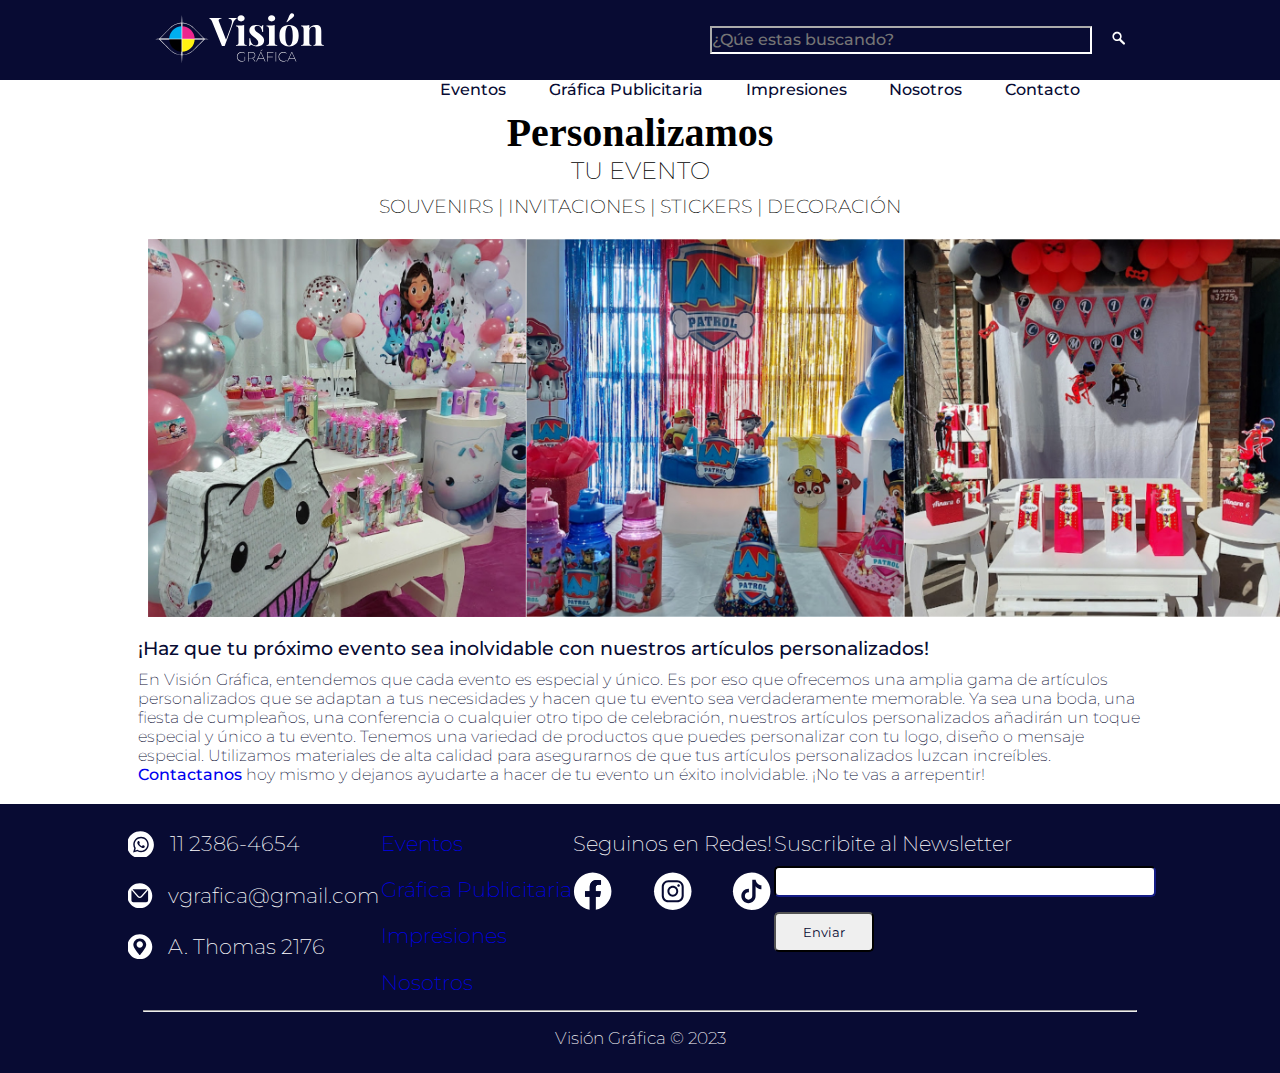
==== pages/01eventos.html @ 34a71d85 "Vision grafica" ====
<!DOCTYPE html>
<html lang="es">
<head>
    <meta charset="UTF-8">
    <meta name="viewport" content="width=device-width, initial-scale=1.0">
    <title>Personalizamos tu Evento</title>
    <link rel="stylesheet" href="/css/style01.css">
</head>
<body>

    <header>
        <div>
        <a href="/index.html"> <img src="/assets/01-home/logo.svg" alt="" height="50"> </a>
        </div>
        <div id="busqueda">
            <input type="text" name="" id="" placeholder="¿Qúe estas buscando?">
            <button id="searchb"><img src="/assets/01-home/lupa.svg" alt=""></button>
        </div>
    </header>
    <div class="lista">
    <nav class="menu">
        <ul>
            <li> <a href="/pages/01eventos.html">Eventos</a> </li>
            <li> <a href="/pages/02grafica.html">Gráfica Publicitaria</a> </li>
            <li> <a href="/pages/03impresiones.html">Impresiones</a> </li>
            <li> <a href="/pages/04nosotros.html">Nosotros</a> </li>
            <li> <a href="/index.html#contacto">Contacto</a> </li>
        </ul>
    </nav>
    </div>

    <main>
        <h1 id="titulo">
            Personalizamos
            <span id="sub">TU EVENTO</span>
        </h1>

        <h2>SOUVENIRS | INVITACIONES | STICKERS | DECORACIÓN</h2>

        <div id="tres"">
            <img src="/assets/02-eventos/foto1.jpg" alt="la casa de las muñecas" width="378px">
            <img src="/assets/02-eventos/foto2.jpg" alt="paw patrol" width="378px">
            <img src="/assets/02-eventos/foto3.jpg" alt="ladybug" width="378px">
        </div>

        <h3>¡Haz que tu próximo evento sea inolvidable con nuestros artículos personalizados!</h3>

        <p id="muchotexto">En Visión Gráfica, entendemos que cada evento es especial y único.
            Es por eso que ofrecemos una amplia gama de artículos personalizados que se adaptan
            a tus necesidades y hacen que tu evento sea verdaderamente memorable.
            Ya sea una boda, una fiesta de cumpleaños, una conferencia o cualquier otro tipo de celebración,
            nuestros artículos personalizados añadirán un toque especial y único a tu evento.
            Tenemos una variedad de productos que puedes personalizar con tu logo, diseño o mensaje especial.
            Utilizamos materiales de alta calidad para asegurarnos de que tus artículos personalizados luzcan
            increíbles.
            
            <span id="linkform"><a href="/index.html#contacto">Contactanos</a></span> hoy mismo y dejanos ayudarte a hacer de tu evento un éxito inolvidable.
            ¡No te vas a arrepentir!
        </p>

    </main>
    
    <footer id="fin">
        <div id="foot">
        <div id="datos">
    
            <div class="icondato">
            <img src="/assets/01-home/whatsapp.svg" alt="whatsapp" width="27px">
            <p>11 2386-4654</p>
            </div>
    
            <div class="icondato">
            <img src="/assets/01-home/mail.svg" alt="email" width="25px">
            <p>vgrafica@gmail.com</p>
            </div>
    
            <div class="icondato">
            <img src="/assets/01-home/ubi.svg" alt="dirección" width="25px">
            <p>A. Thomas 2176</p>
            </div>
    
        </div>
    
        <div>
            <ul id="lista-fin">
                <li> <a href="/pages/01eventos.html">Eventos</a> </li>
                <li> <a href="/pages/02grafica.html">Gráfica Publicitaria</a> </li>
                <li> <a href="/pages/03impresiones.html">Impresiones</a> </li>
                <li> <a href="/pages/04nosotros.html">Nosotros</a> </li>
            </ul>
        </div>
    
        <div id="redes">
            <p>Seguinos en Redes!</p>
            <div id="iconredes">
            <a href="https://www.facebook.com/visiongraficargb"> <img src="/assets/01-home/facebook.svg" alt="Facebook" width="40,5"> </a>
            <a href="https://www.instagram.com/_vgrafica/"><img src="/assets/01-home/instagram.svg" alt="Instagram" width="40,5"> </a>
            <a href=""><img src="/assets/01-home/tiktok.svg" alt="Tiktok" width="40,5"> </a>
            </div>
        </div>
    
        <div id="news">
            <p>Suscribite al Newsletter</p>
            <form action="">
                <label for="Email"></label>
                <input type="text" name="email" id="">
                <button id="newsbut">Enviar</button>
            </form>
        </div>
        </div>
        <hr>
        <div id="copyright">
            <p>Visión Gráfica © 2023</p>
        </div>
        </div>
    </footer>
</body>
</html>
---- css/style01.css ----
@import url('https://fonts.googleapis.com/css2?family=Montserrat:wght@200;500&family=Playfair+Display:wght@800&display=swap');

*{
    margin: 0; 
    padding: 0
}


header {
    display: flex;
    flex-direction: row;
    justify-content: space-between;
    align-items: center;
    background-color: #080B33;
    color: white;
    padding: 1% 12%;
}

#busqueda {
    display: flex;
    justify-content: flex-end;
    /* background-color: white; */
    /* border-radius: .0625rem; 
    padding: 10px;
    border-color: white; */
}

#busqueda input {
    display: flex;
    width: 23.625rem;
    height: 1.5rem;
    border-radius: 25px white; 
    background-color: #080B33;
    border-color: white;
    /* border: none; */
    color: white;
    font-family: 'Montserrat', sans-serif;
    font-weight: 500;
    font-size: 12pt;
}

#searchb {
    background-color: #080B33;
    border-style: none;
    margin-left: 20px;
}

.lista {
    display: flex;
    justify-content: flex-end;
    margin-right: 200px;
}

.menu {
    display: block;
    width: 40rem;
    font-family: 'Montserrat', sans-serif;
    font-weight: 500;
    font-size: 12pt;
}

.menu ul li a {
    color:#080B33;
}

.menu ul li a:visited {
    color: #080B33;
}

ul {
    display: flex;
    justify-content: space-between;
    list-style: none;
}

a {
    text-decoration: none;
}

main {
    margin: 0% 10%;
}

#titulo {
    display: flex;
    flex-direction: column;
    align-items: center;
    justify-content: center;
    font-size: 30pt ;
    margin: 1%;
}
#sub {
    display: flex;
    align-items: center;
    justify-content: center;
    font-family: 'Montserrat', sans-serif;
    font-weight: 200;
    font-size: 18pt;
}

h2 {
    font-family: 'Montserrat', sans-serif;
    font-weight: 200;
/*     margin-left: 13.4375rem;
    margin-bottom: .9375rem;
    margin-top: 1.25rem; */
    font-size: 14pt;
    display: flex;
    justify-content: center;
    margin: 1%;
}

#tres {
    display: flex;
    justify-content: space-around;
    margin: 2%;
}

h3 {
    font-family: 'Montserrat', sans-serif;
    font-weight: 500;
    font-size: 14pt;
    color: #080B33;
    margin: 10px;
}

#muchotexto {
    font-family: 'Montserrat', sans-serif;
    font-weight: 200;
    font-size: 12pt;
    color: #080B33;
    margin: 10px;
}

#linkform {
    font-weight: 500;
    color: #080B33;
}

#linkform a:visited {
    color: #080B33;
}

#fin {
    display: flex;
    flex-direction: column;
    background-color: #080B33;
    font-family: 'Montserrat', sans-serif;
    font-weight: 200;
    font-size: 13pt;
    color: white;
    padding: 2% 10% 2% 10%;
    margin-top: 20px;
}

#foot {
    display: flex;
    flex-direction: row;
    justify-content: space-between;
}

#datos {
    display: flex;
    flex-direction: column;
    align-content: flex-start;
    font-size: 16pt;
}

.icondato {
    display: flex;
    margin-bottom: 25px;
    /* margin: 20px; */
}

.icondato img {
    margin-right: .9375rem;
}

#lista-fin {
    display: flex;
    flex-direction: column;
    font-size: 16pt;
    height: 165px;
    justify-content: space-between;
    color: white;
    /* padding: 10%; */
}

a:visited {
    color: white;
}

#copyright {
    display: flex;
    justify-content: center;
}

#iconredes {
    display: flex;
    justify-content: space-between;
    margin-top: 15px;
}

#redes {
    /* padding: 2%; */
    font-size: 16pt;
}

hr {
    margin: 15px;
}

#news {
    display: flex;
    flex-direction: column;
    font-size: 16pt;
    width: 23.625rem;
}

#news input {
    border-radius: 5px;
    border-color: #080B33;
    width: 23.625rem;
    height: 1.7375rem;
    margin-top: 10px;
}

#newsbut {
    ackground-color: white;
    color: #080B33;
    border-radius: .3125rem;
    margin-top: .9375rem;
    padding: .625rem;
    width: 6.25rem;
    font-family: 'Montserrat', sans-serif;
    font-size: 200;
}
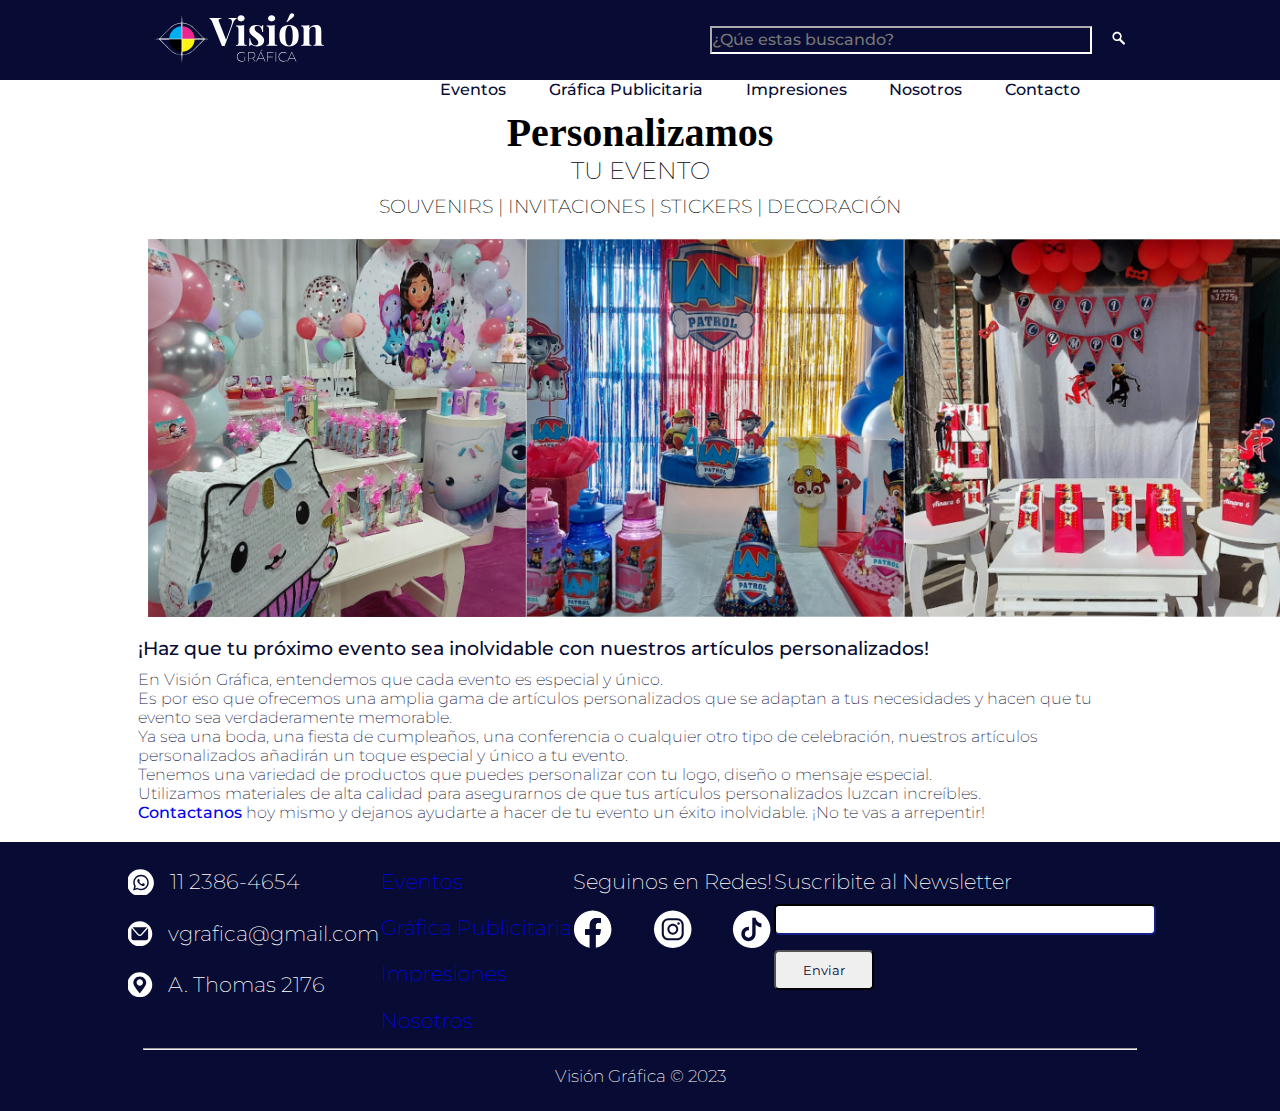
==== commit 5ad9a6d4: "primera entrega ok" ====
--- a/pages/01eventos.html
+++ b/pages/01eventos.html
@@ -45,15 +45,15 @@
 
         <h3>¡Haz que tu próximo evento sea inolvidable con nuestros artículos personalizados!</h3>
 
-        <p id="muchotexto">En Visión Gráfica, entendemos que cada evento es especial y único.
+        <p class="muchotexto">
+            En Visión Gráfica, entendemos que cada evento es especial y único. <br>
             Es por eso que ofrecemos una amplia gama de artículos personalizados que se adaptan
-            a tus necesidades y hacen que tu evento sea verdaderamente memorable.
+            a tus necesidades y hacen que tu evento sea verdaderamente memorable. <br>
             Ya sea una boda, una fiesta de cumpleaños, una conferencia o cualquier otro tipo de celebración,
-            nuestros artículos personalizados añadirán un toque especial y único a tu evento.
-            Tenemos una variedad de productos que puedes personalizar con tu logo, diseño o mensaje especial.
+            nuestros artículos personalizados añadirán un toque especial y único a tu evento. <br>
+            Tenemos una variedad de productos que puedes personalizar con tu logo, diseño o mensaje especial. <br>
             Utilizamos materiales de alta calidad para asegurarnos de que tus artículos personalizados luzcan
-            increíbles.
-            
+            increíbles. <br>
             <span id="linkform"><a href="/index.html#contacto">Contactanos</a></span> hoy mismo y dejanos ayudarte a hacer de tu evento un éxito inolvidable.
             ¡No te vas a arrepentir!
         </p>
--- a/css/style01.css
+++ b/css/style01.css
@@ -124,7 +124,7 @@
     margin: 10px;
 }
 
-#muchotexto {
+.muchotexto {
     font-family: 'Montserrat', sans-serif;
     font-weight: 200;
     font-size: 12pt;
@@ -139,6 +139,13 @@
 
 #linkform a:visited {
     color: #080B33;
+}
+
+#logocliente {
+    display: flex;
+    flex-direction: row;
+    justify-content: center;
+    margin: 0% 10%;
 }
 
 #fin {
@@ -234,4 +241,38 @@
     width: 6.25rem;
     font-family: 'Montserrat', sans-serif;
     font-size: 200;
+}
+
+#construccion {
+    display: flex;
+    justify-content: center;
+}
+
+.detalle {
+    display: flex;
+    background-color: #080B33;
+    width: 594px;
+    height: 378px;
+    flex-direction: column;
+    align-content: flex-start;
+    justify-content: center;
+}
+
+.play {
+    font-family: 'Playfair Display', serif;
+    font-size: 38pt;
+    color: white;
+    margin-left: 1.875rem;
+}
+
+.mont {
+    font-family: 'Montserrat', sans-serif;
+    font-weight: 200;
+    font-size: 13pt;
+    color: white;
+    margin-left: 1.875rem;
+}
+
+.foto {
+    margin: 0% 10%;
 }